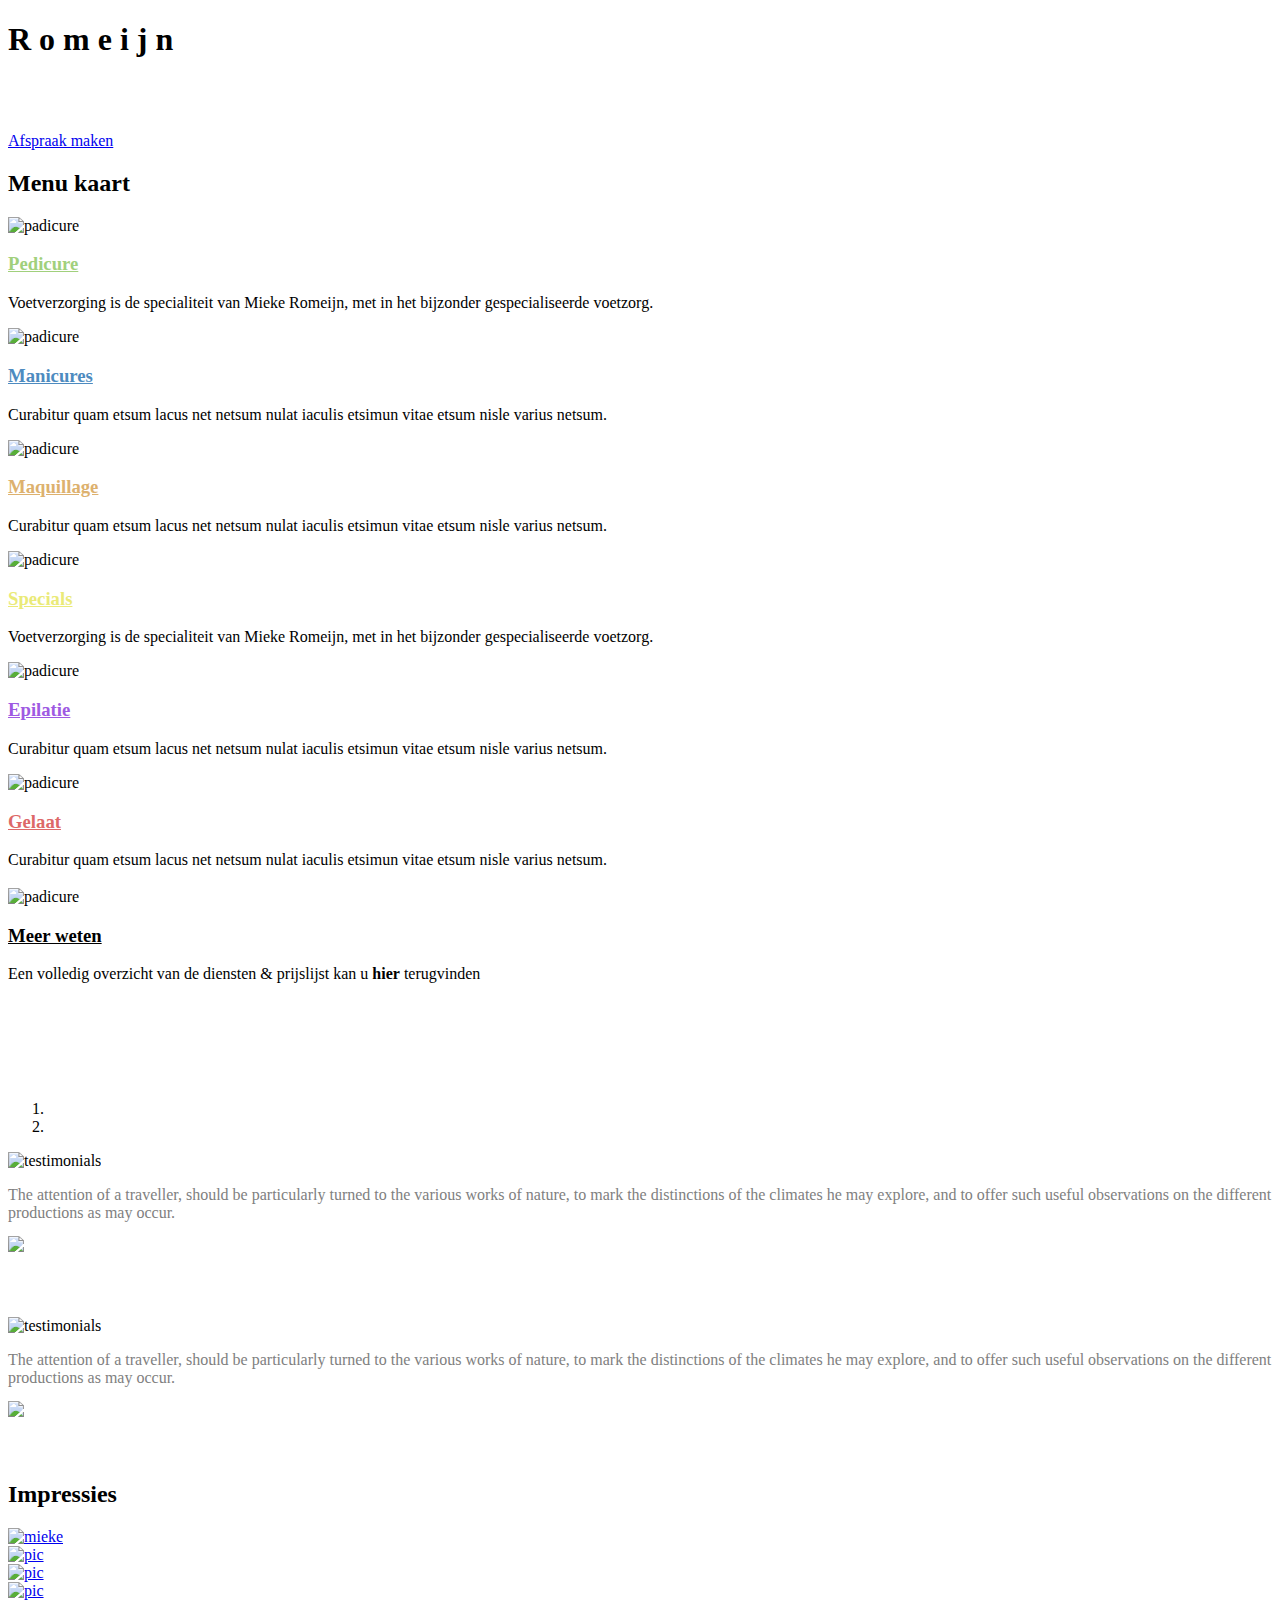
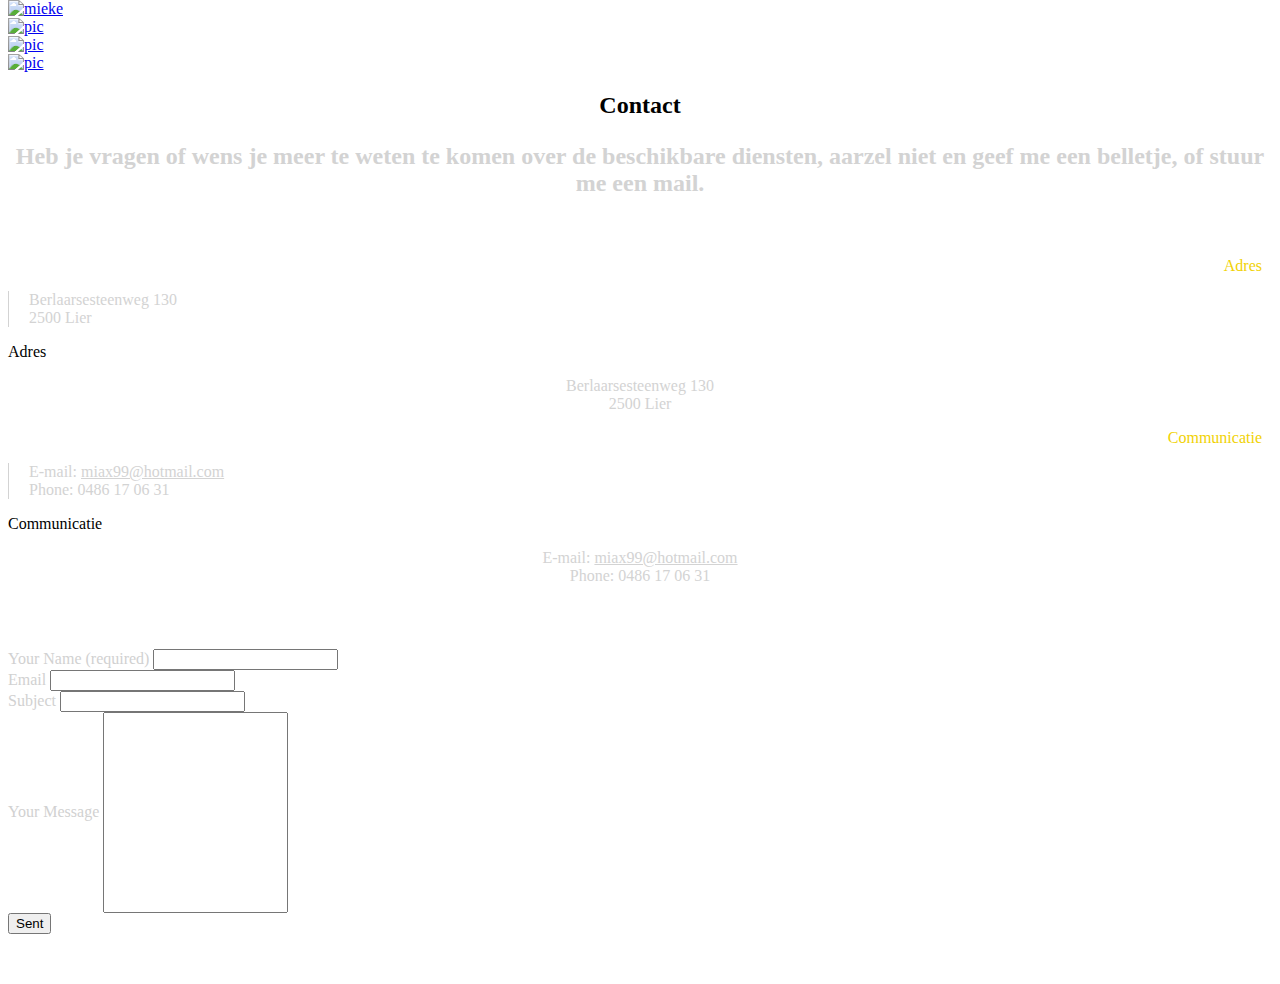
==== romeijn/layouts/index.html @ 483a3e9c "Update index.html" ====
<!DOCTYPE html>
<html lang="zxx">

<head>
    <meta charset="utf-8">
    <meta name="viewport" content="width=device-width, initial-scale=1.0">
    <meta name="keywords" content="">
    <meta name="description" content="">

    <title>Pedicure Romeijn | Schoonheidsinstituut | Maquillage | Manicure | ...</title>
    
    <!-- Loading Bootstrap -->
    <link href="/css/bootstrap.min.css" rel="stylesheet">

    <!-- Loading Template CSS -->
    <link href="/css/style.css" rel="stylesheet">
    <link href="/css/animate.css" rel="stylesheet">
    <link rel="stylesheet" href="/css/pe-icon-7-stroke.css">
    <link href="/css/style-magnific-popup.css" rel="stylesheet">

    <!-- Awsome Fonts -->
    <link rel="stylesheet" href="/css/all.min.css">

    <!-- Fonts -->
    <link rel="preconnect" href="https://fonts.gstatic.com">
    <link href="https://fonts.googleapis.com/css2?family=Raleway:wght@100;200;300;400;600;700;800;900&display=swap" rel="stylesheet">
    <link rel="preconnect" href="https://fonts.gstatic.com">
    <link rel="preconnect" href="https://fonts.gstatic.com">
<link href="https://fonts.googleapis.com/css2?family=Poppins:wght@100;200;300;400;500;600;700;800;900&display=swap" rel="stylesheet">
    <!-- Font Favicon -->
    <link rel="shortcut icon" href="">
    
</head>

<body>


    <!--begin home section 
    -->

        
    <section class="home-section" id="home">

        <div class="home-section-overlay"></div>

		<!--begin container -->
		<div class="container">

	        <!--begin row -->
	        <div class="row">
	          
	            <!--begin col-md-12-->
	            <div class="col-md-12 text-center" style="position: relative;">

	          		<h1>R o m e i j n</h1>

	          		<div class="row">
                          <div class="col-md-2">

                          </div>
                          <div class="col-md-8">
                            <p style="color: white;">Op de Berlaarsesteenweg  vlakbij het centrum van Lier vind je schoonheidssalon Romeijn. Hier kan je terecht voor een brede waaier aan schoonheidsbehandelingen:  pedicure, maquillage, manicure, gelaat, epilatie, gellak, workshops, etc. Het salon is goed bereikbaar met het openbaar vervoer of met de auto. Ruime parkeergelegenheid.</p>

                          </div>
                          <div class="col-md-2">

                        </div>
                    </div>
                    <a href="https://widget.treatwell.be/salon/romeijn/?utm_source=keynes-gcv-romeijn&utm_medium=referral&utm_campaign=externe+button" class="btn-green scrool" target="_blank">Afspraak maken</a><br>

                    <a href="#services" class="arrow-down scrool"><i class="pe-7s-angle-down-circle"></i></a>

	            </div>
	            <!--end col-md-12-->

	        </div>
	        <!--end row -->

		</div>
		<!--end container -->

    </section>
    <!--end home section -->

    <!--begin section-white -->
    <section class="section-white" id="services">

        <!--begin container -->
        <div class="container">

            <!--begin row -->
            <div class="row">

                <!--begin col-md-12 -->
                <div class="col-md-12 text-center">

                    <h2 class="section-title">Menu kaart</h2>

                    
                </div>
                <!--end col-md-12 -->

            </div>
            <!--end row -->

        </div>
        <!--end container -->

        <!--begin services-wrapper -->
        <div class="services-wrapper">

            <!--begin container -->
            <div class="container">

                <!--begin row -->
                <div class="row">

                    <!--begin col-md-4 -->
                    <div class="col-md-4">

                        <div class="main-services">

                            <img src="images/icons/padicure.svg" class="width-10" alt="padicure" >

                            <h3 class="sefont"><a href="#" style="color: #A1D07C;" class="sefont"><b>Pedicure</b></a></h3>

                            <p>Voetverzorging is de specialiteit van Mieke Romeijn, met in het bijzonder gespecialiseerde voetzorg.</p>
                            
                        </div>

                    </div>
                    <!--end col-md-4 -->

                    <!--begin col-md-4 -->
                    <div class="col-md-4">

                        <div class="main-services">

                            <img src="images/icons/manicures.svg" class="width-10" alt="padicure" >

                            <h3><a href="#" style="color: #4D8BC0;" class="sefont"><b>Manicures</b></a></h3>

                            <p>Curabitur quam etsum lacus net netsum nulat iaculis etsimun vitae etsum nisle varius netsum.</p>
                            
                        </div>

                    </div>
                    <!--end col-md-4 -->

                    <!--begin col-md-4 -->
                    <div class="col-md-4">

                        <div class="main-services">

                            <img src="images/icons/maquillage.svg" class="width-10" alt="padicure" >

                            <h3><a href="#" style="color: #DDB16E;" class="sefont"><b>Maquillage</b></a></h3>

                            <p>Curabitur quam etsum lacus net netsum nulat iaculis etsimun vitae etsum nisle varius netsum.</p>
                            
                        </div>

                    </div>
                    <!--end col-md-4 -->
               
                </div>
                <!--end row -->
                
            </div>
            <!--end container -->
            <!--begin container -->
            <div class="container">

                <!--begin row -->
                <div class="row">

                    <!--begin col-md-4 -->
                    <div class="col-md-4">

                        <div class="main-services">

                            <img src="images/icons/specials.svg" class="width-10" alt="padicure" >

                            <h3><a href="#" style="color: #EAEA78;" class="sefont"><b>Specials</b></a></h3>

                            <p>Voetverzorging is de specialiteit van Mieke Romeijn, met in het bijzonder gespecialiseerde voetzorg.</p>
                            
                        </div>

                    </div>
                    <!--end col-md-4 -->

                    <!--begin col-md-4 -->
                    <div class="col-md-4">

                        <div class="main-services">

                            <img src="images/icons/epilatie.svg" class="width-10" alt="padicure" >

                            <h3><a href="#" style="color: #9E5AE2;" class="sefont"><b>Epilatie</b></a></h3>

                            <p>Curabitur quam etsum lacus net netsum nulat iaculis etsimun vitae etsum nisle varius netsum.</p>
                            
                        </div>

                    </div>
                    <!--end col-md-4 -->

                    <!--begin col-md-4 -->
                    <div class="col-md-4">

                        <div class="main-services">

                            <img src="images/icons/gelaat.svg" class="width-10" alt="padicure" >

                            <h3><a href="#" style="color: #DD6868;" class="sefont"><b>Gelaat</b></a></h3>

                            <p>Curabitur quam etsum lacus net netsum nulat iaculis etsimun vitae etsum nisle varius netsum.</p>
                            
                        </div>

                    </div>
                    <!--end col-md-4 -->
               
                </div>
                <!--end row -->
                
            </div>
            <!--end container -->
            <!--begin container -->
            <div class="container">

                <!--begin row -->
                <div class="row">

                    <!--begin col-md-4 -->
                    <div class="col-md-4">

                        <div class="main-services">

                            
                            <h3><a href="#" style="color: #A1D07C;" ></a></h3>

                            <p></p>
                            
                        </div>

                    </div>
                    <!--end col-md-4 -->

                    <!--begin col-md-4 -->
                    <div class="col-md-4">

                        <div class="main-services">

                            <img src="images/icons/meer-weten.svg" class="width-10" alt="padicure" >

                            
                            <h3><a href="#" style="color: #000;" class="sefont"><b>Meer weten</b></a></h3>

                            <p>Een volledig overzicht van de diensten & prijslijst kan u <b>hier</b> terugvinden</p>
                            
                        </div>

                    </div>
                    <!--end col-md-4 -->

                    <!--begin col-md-4 -->
                    <div class="col-md-4">

                        <div class="main-services">

                            

                            <h3><a href="#" style="color: #A1D07C;"></a></h3>

                            <p></p>
                            
                        </div>

                    </div>
                    <!--end col-md-4 -->
               
                </div>
                <!--end row -->
                
            </div>
            <!--end container -->

        </div>
        <!--end services-wrapper -->

    </section>
    <!--end section-white -->

   

    <!--begin section-bg-2 -->
    <section class="section-bg-2">
        
        <div class="section-bg-overlay"></div>

        <!--begin container-->
        <div class="container">

            <!--begin row-->
            <div class="row">
            
                <!--begin col md 8 -->
                <div class="col-md-10 mx-auto padding-bottom-40">
                    <h2 class="section-title" style="padding-bottom: 50px; text-align: center; color: #fff;">Getuigenissen</h2>

                    <!--begin testimonials carousel -->
                    <div id="carouselIndicators2" class="carousel slide" data-ride="carousel" >
                        
                        <!--begin carousel-indicators -->
                        <ol class="carousel-indicators testimonials-indicators">
                            <li data-target="#carouselIndicators2" data-slide-to="0" class="active"></li>
                            <li data-target="#carouselIndicators2" data-slide-to="1"></li>
                            
                        </ol>
                        <!--end carousel-indicators -->

                        <!--begin carousel-inner -->
                        <div class="carousel-inner">

                            <!--begin carousel-item -->
                            <div class="carousel-item active">
                                
                                    
                                <!--begin testim-inner -->
                                <div class="testim-inner">
                                    

                                    
                                    <img src="images/britt.jpg" alt="testimonials" class="testim-img testim-innerimg">
                                    
                                    
                                    <p style="background-color: #fff; color: grey; text-shadow: none; text-decoration: none;">The attention of a traveller, should be particularly turned to the various works of nature, to mark the distinctions of the climates he may explore, and to offer such useful observations on the different productions as may occur.</p>
                                    <img src="images/tricon-01.svg" style="width: 50px; margin-top: -50px;">
                                    <h5 style="color: #fff;"><b>Britt</b></h5>                              


                                </div>
                                <!--end testim-inner -->

                            </div>
                            <!--end carousel-item -->

                            <!--begin carousel-item -->
                            <div class="carousel-item">
                                
                                <!--begin testim-inner -->
                                <div class="testim-inner">

                                    <img src="images/margaux.jpg" alt="testimonials" class="testim-img testim-innerimg">
                                    
                                    
                                    <p style="background-color: #fff; color: grey; text-shadow: none; text-decoration: none;">The attention of a traveller, should be particularly turned to the various works of nature, to mark the distinctions of the climates he may explore, and to offer such useful observations on the different productions as may occur.</p>
                                    <img src="images/tricon-01.svg" style="width: 50px; margin-top: -50px;">
                                    
                                    <h5 style="color: #fff;"><b>Margaux</b></h5>  

                                </div>
                                <!--end testim-inner -->

                            </div>
                            <!--end carousel-item -->

                            

                    </div>
                    <!--end testimonials carousel -->

                </div>
                <!--end col md 8-->
            
            </div>
            <!--end row-->
    
        </div>
        <!--end container-->
    
    </section>
    <!--end section-bg-2 -->

    <!--begin gallery section -->
    <section class="section-grey" id="gallery" style="max-width: 100%">

        <!--begin container -->
        <div class="container" style="max-width: 100%">

            <!--begin row -->
            <div class="row">
        
                <!--begin col-md-12 -->
                <div class="col-md-12 text-center padding-bottom-20" style="max-width: 100%">

                    
                    <h2 class="section-title">Impressies</h2>
                  
                </div>
                <!--end col-md-12 -->
           
            </div>
            <!--end row -->
        
        </div>
        <!--end container -->  
         <!--begin desktop row-->
         <div class="padding-0 desktopview">
            <div class="row padding-0" style="max-width: 100%">
                <!--begin col-md-4 -->
                <div class="col-md-3 col-sm-6 padding-0" >
                    <!--begin popup-gallery-->
                    <a href="images/mieke2.jpg" target="_blank" class="maxwidth">
                        <img src="images/web-1.jpg" alt="mieke" class="img-fluid" >
                    </a>
                    <!--end popup-gallery-->
                </div>
                <!--end col-md-4 -->



                <!--begin col-md-4 -->
                <div class="col-md-3 col-sm-6 padding-0" >
                    <!--begin popup-gallery-->
                    <a href="images/nails2.jpg" target="_blank" class="maxwidth">
                        <img src="images/web-2.jpg"  alt="pic" class="img-fluid" >
                    </a>
                    <!--end popup-gallery-->
                </div>
                <!--end col-md-4 -->



                <!--begin col-md-4 -->
                <div class="col-md-3 col-sm-6 padding-0" >
                    <!--begin popup-gallery-->
                    <a href="images/instituut.png" target="_blank" class="maxwidth ">
                        <img src="images/web-3.jpg" alt="pic" class="img-fluid">
                    </a>
                    <!--end popup-gallery-->
                </div>
                <!--end col-md-4 -->



                <!--begin col-md-4 -->
                <div class="col-md-3 col-sm-6 padding-0" >
                    <!--begin popup-gallery-->
                    <a href="images/nails.jpg" target="_blank" class="maxwidth img-fluid " >
                        <img src="images/web-4.jpg "  alt="pic" class="img-fluid " >
                    </a>
                </div>
                <!--end popup-gallery-->
                
                

            </div>
            <!--end col-md-4 -->
        </div>
        <!--end desktop -->
       
    </section>
    <!--end gallery section -->
 <!--begin mobile row-->
 <div class="container">
    <div class="padding-0 mobileview">
        <div class="row padding-0" style="max-width: 100%">
            <!--begin col-md-4 -->
            <div class="container">
            <div class="col-md-3 col-sm-6 padding-0" >
                <!--begin popup-gallery-->
                <a href="images/mieke2.jpg" target="_blank" class="mcenter">
                    <img src="images/web-1.jpg" alt="mieke" class="mcenter" >
                </a>
                <!--end popup-gallery-->
            </div>
        </div>
            <!--end col-md-4 -->


            <!--begin col-md-4 -->
            <div class="container">
            <div class="col-md-3 col-sm-6 padding-0" >
                <!--begin popup-gallery-->
                <a href="images/nails2.jpg" target="_blank" class="mcenter">
                    <img src="images/web-2.jpg"  alt="pic" class="mcenter" >
                </a>
                <!--end popup-gallery-->
            </div>
            </div>
            <!--end col-md-4 -->



            <!--begin col-md-4 -->
            <div class="container">
            <div class="col-md-3 col-sm-6 padding-0" >
                <!--begin popup-gallery-->
                <a href="images/instituut.png" target="_blank" class="mcenter ">
                    <img src="images/web-3.jpg" alt="pic" class="mcenter">
                </a>
                <!--end popup-gallery-->
            </div>
            </div>
            <!--end col-md-4 -->



            <!--begin col-md-4 -->
            <div class="container">
            <div class="col-md-3 col-sm-6 padding-0" >
                <!--begin popup-gallery-->
                <a href="images/nails.jpg" target="_blank" class="mcenter" >
                    <img src="images/web-4.jpg "  alt="pic" class="mcenter" >
                </a>
            </div>
            </div>
            <!--end popup-gallery-->
            
            

        </div>
        <!--end col-md-4 -->
    </div>
</div>
    <!--end mobile row -->
    </div>
    <div class="container" >
        <h2 class="section-title" style="text-align: center;">Contact<br><p style="text-align: center; margin-bottom: 60px; color:#D3D3D3;">Heb je vragen of wens je meer te weten te komen over de beschikbare diensten, aarzel niet en geef me een belletje, of stuur me een mail.</p>
        </h2>
         <div class="row">
            <div class="container "></div>
            <div class="col-md-4 desktopview">
                <div class="row">
                    <div class="col-md-4 desktopview">
                        <p style="color: #f1d204; margin-right: 10px; text-align: right;">Adres</p>
                    </div>
                    <div class="col-md-8 desktopview">
                        <div style="border-left: solid #D3D3D3 0.5px; ">
                            <p style="padding-left: 20px; color: #D3D3D3;">Berlaarsesteenweg 130<br> 2500 Lier</p>
                        </div>
                        
                    </div>
                </div>
            </div>
            <div class="col-md-4 mobileview">
                <div class="row">
                    <div class="col-md-4 mobileview">
                        <p class="mobilestylep">Adres</p>
                    </div>
                    <div class="col-md-8 mobileview">
                        <div>
                            <p style=" color: #D3D3D3; text-align: center;">Berlaarsesteenweg 130<br> 2500 Lier</p>
                        </div>
                        
                    </div>
                </div>
            </div>
            <div class="col-md-5 desktopview">
                <div class="row">
                    <div class="col-md-4">
                        <p style="color: #f1d204; margin-right: 10px; text-align: right;">Communicatie</p>
                    </div>
                    <div class="col-md-8">
                        <div style="border-left: solid #D3D3D3 0.5px; ">
                            <p style="padding-left: 20px; color: #D3D3D3;">E-mail: <a href="mailto:miax99@hotmail.com" style="color: #D3D3D3;">miax99@hotmail.com</a><br> Phone: 0486 17 06 31</p>
                        </div>
                        
                    </div>
                </div>
            </div>
            <div class="col-md-5 mobileview ">
                <div class="row">
                    <div class="col-md-4">
                        <p class="mobilestylep">Communicatie</p>
                    </div>
                    <div class="col-md-8">
                        <div>
                            <p style=" color: #D3D3D3; text-align: center;">E-mail: <a href="mailto:miax99@hotmail.com" style="color: #D3D3D3;">miax99@hotmail.com</a><br> Phone: 0486 17 06 31</p>
                        </div>
                        
                    </div>
                </div>
            </div>
            <div class="col-md-1 desktopview">
                <a href="https://www.facebook.com/Romeijn-211989102162036/" target="_blank"><i class="fab fa-facebook-square" style="color: gray;"></i></a>
            </div>
            <div class="col-md-1 mobileview justify-content-center">
                <a href="https://www.facebook.com/Romeijn-211989102162036/" target="_blank" style="padding-left: 50%; padding-right: 50%;"><i class="fab fa-facebook-square " style="color: gray;"></i></a>
            </div>
            <div class="col-md-1">

            </div>
            
        </div>
    </div>

    <div class="container" style="margin-top: 30px;">
        <div id="register">
            <form id="register-form" class="register-form register " action="php/register.php" method="post">
                <div class="form-row ">
                  <div class="form-group col-md-4">
                    <label for="inputName" style="color: #D1D1D1;">Your Name (required)</label>
                    <input type="text" class="form-control fstyle" id="inputName" required>
                  </div>
                  <div class="form-group col-md-4">
                    <label for="inputEmail4" style="color: #D1D1D1;">Email</label>
                    <input type="email" class="form-control fstyle" id="inputEmail" required>
                  </div>
                  <div class="form-group col-md-4">
                    <label for="inputPassword4" style="color: #D1D1D1;">Subject</label>
                    <input type="text" class="form-control fstyle" id="inputSubject" required>
                  </div>
                </div>
                <div class="form-row">
                    <div class="form-group col-md-12">
                    <label for="your-message" style="color: #D1D1D1;">Your Message</label>
                    <input type="text" class="form-control fstyle" id="inputMessage" style="height: 195px;" required>
                    </div>
                </div>
                <div class="row justify-content-end">
                    <button type="submit" class="   stylebt">Sent</button>
                </div>
                
              </form>
        </div>
    </div>

    <!--begin footer -->
<div class="footer">
         
                
    <!--begin container -->
    <div class="container-fluid footer-bottom px-0">
    
        <!--begin row -->
        <div class="row no-gutters mx-0">
        
        
            <!--begin col-md-12 -->
            <div class="col-md-12 text-center">
               
                <p style="color: white;">© Copyright 2021. All Rights Reserved. Keynes Comm V - BE0647901897</a></p>
                
            </div>
            <!--end col-md-6 -->
            
        </div>
        <!--end row -->
        
    </div>
    <!--end container -->
            
</div>
<!--end footer -->


<!-- Load JS here for greater good =============================-->
<script src="/js/jquery-3.3.1.min.js"></script>
<script src="/js/bootstrap.min.js"></script>
<script src="/js/jquery.scrollTo-min.js"></script>
<script src="/js/jquery.magnific-popup.min.js"></script>
<script src="/js/jquery.nav.js"></script>
<script src="/js/wow.js"></script>
<script src="/js/plugins.js"></script>
<script src="/js/custom.js"></script>


</body>
</html>
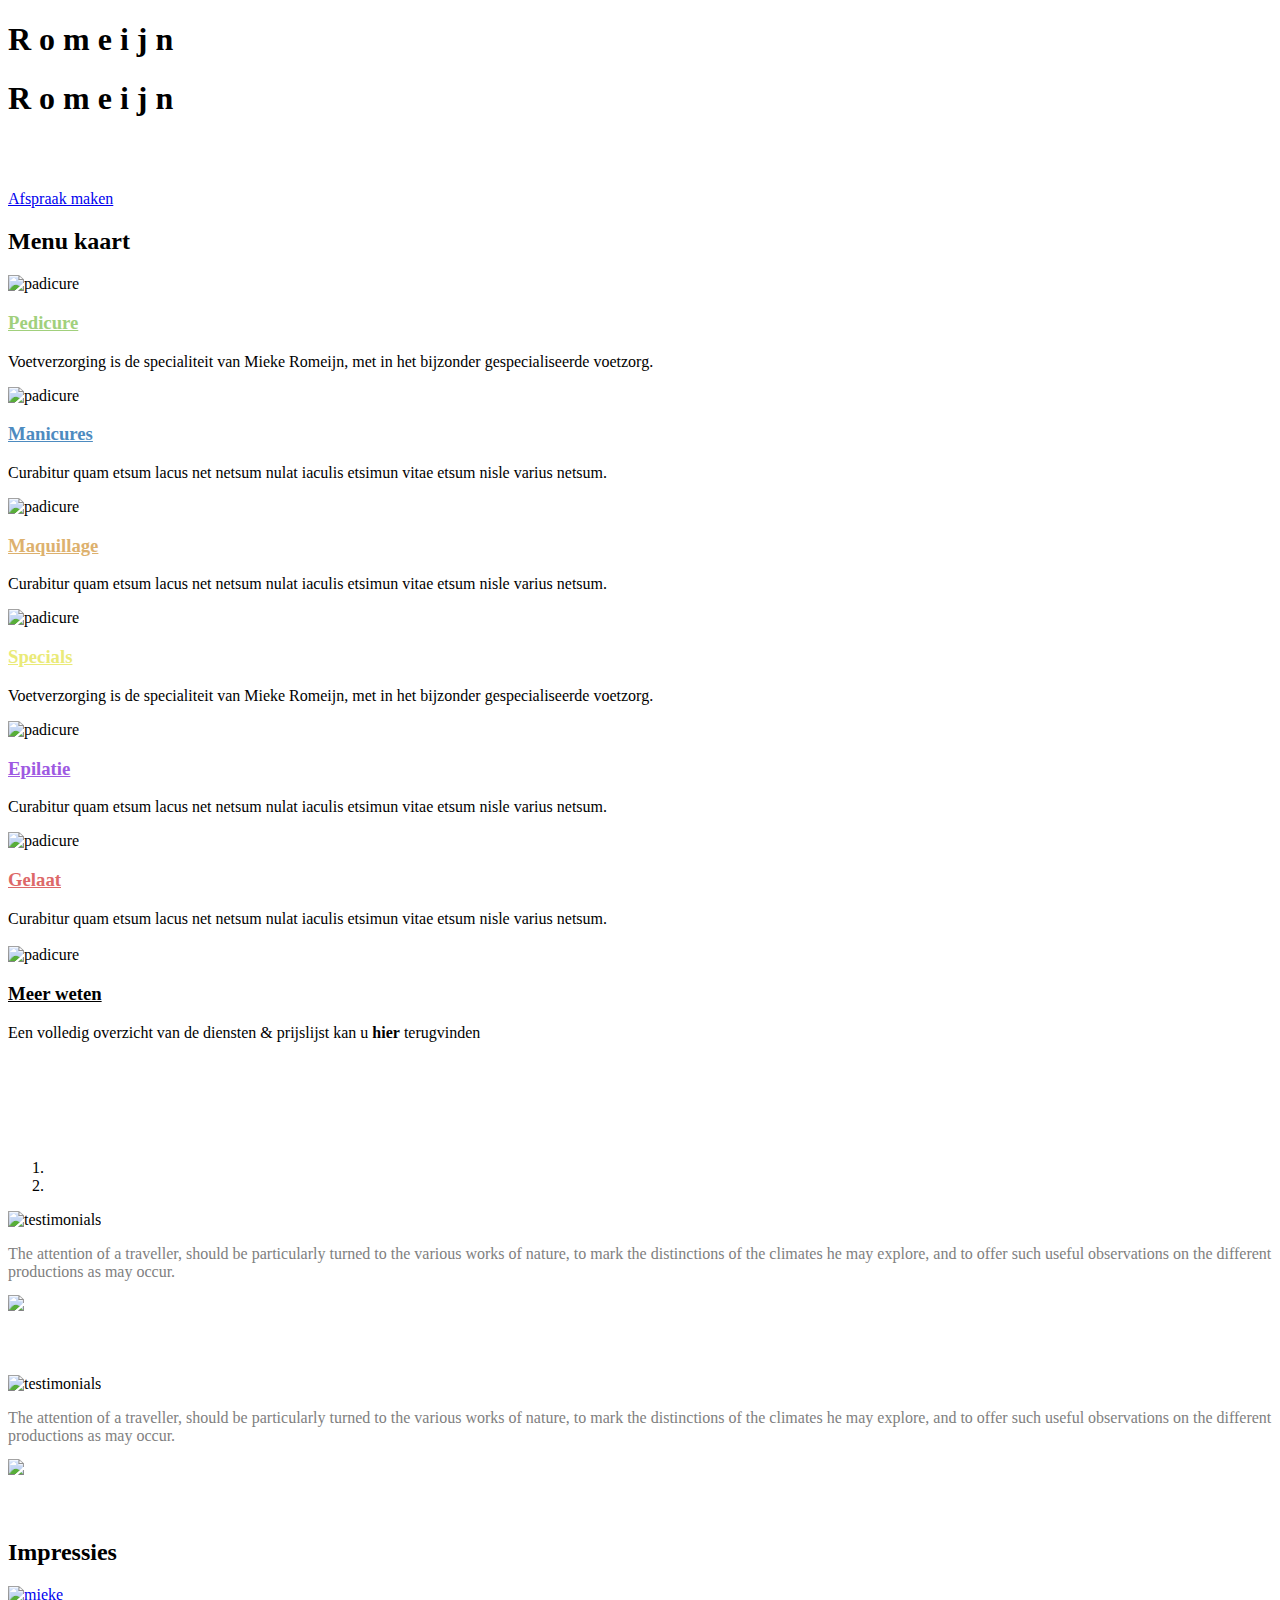
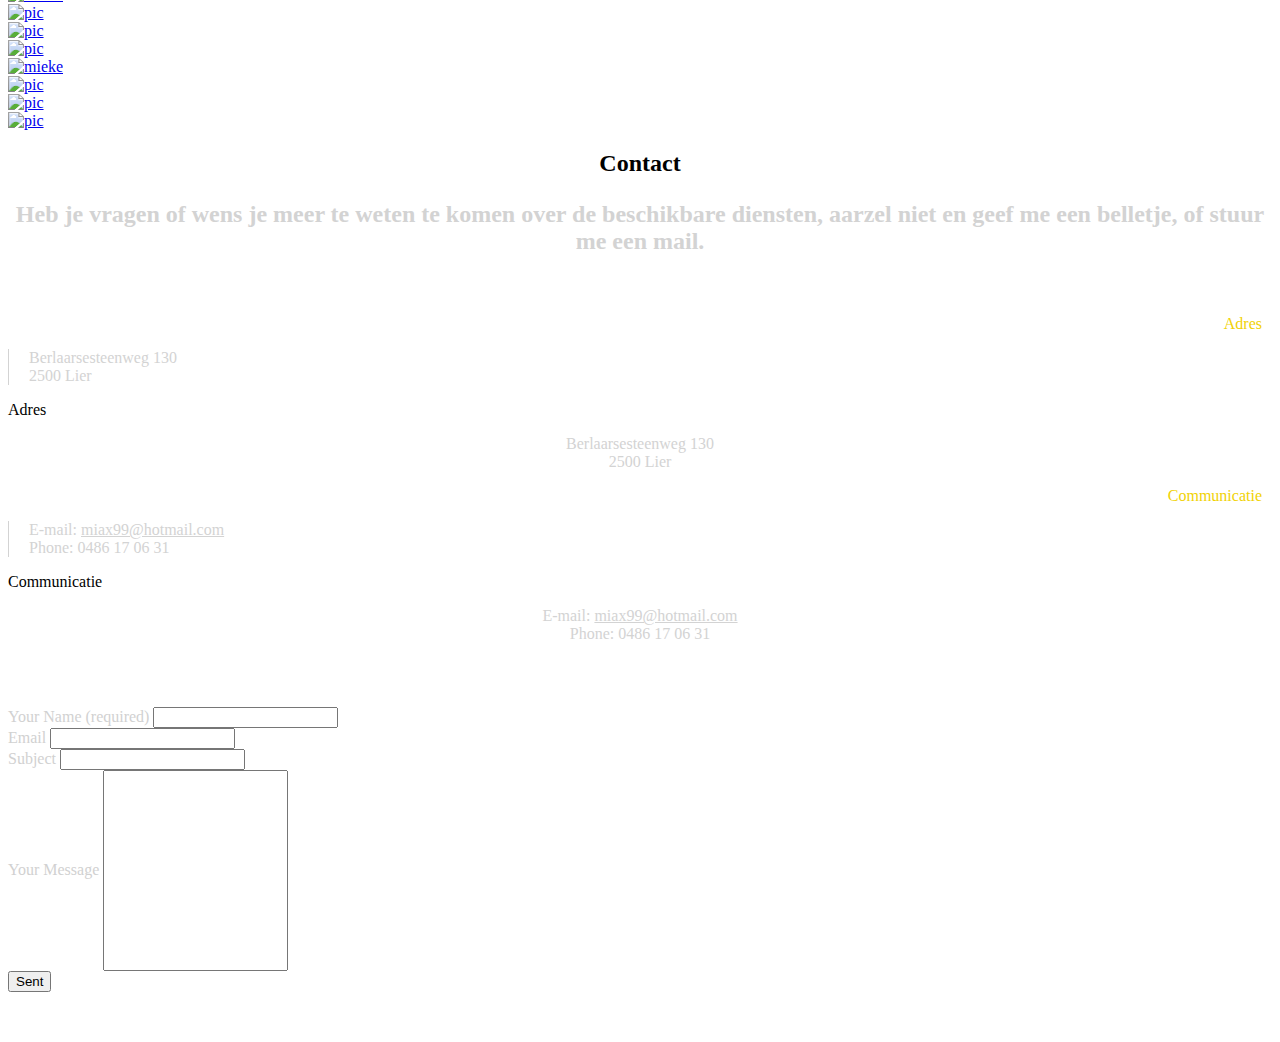
==== commit 776f938f: "fix" ====
--- a/romeijn/layouts/index.html
+++ b/romeijn/layouts/index.html
@@ -52,7 +52,8 @@
 	            <!--begin col-md-12-->
 	            <div class="col-md-12 text-center" style="position: relative;">
 
-	          		<h1>R o m e i j n</h1>
+	          		<h1 class="desktopview">R o m e i j n</h1>
+                    <h1 class="mobileview mobileviewh1">R o m e i j n</h1>
 
 	          		<div class="row">
                           <div class="col-md-2">
@@ -253,7 +254,7 @@
 
                         <div class="main-services">
 
-                            <img src="images/icons/meer-weten.svg" class="width-10" alt="padicure" >
+                            <img src="images/icons/meer-weten-01.png" class="width-10" alt="padicure" >
 
                             
                             <h3><a href="#" style="color: #000;" class="sefont"><b>Meer weten</b></a></h3>
@@ -465,58 +466,54 @@
     </section>
     <!--end gallery section -->
  <!--begin mobile row-->
- <div class="container">
+ 
     <div class="padding-0 mobileview">
         <div class="row padding-0" style="max-width: 100%">
             <!--begin col-md-4 -->
-            <div class="container">
-            <div class="col-md-3 col-sm-6 padding-0" >
+            
+            <div class="col-md-3 padding-0" >
                 <!--begin popup-gallery-->
                 <a href="images/mieke2.jpg" target="_blank" class="mcenter">
-                    <img src="images/web-1.jpg" alt="mieke" class="mcenter" >
+                    <img src="images/web-1.jpg" alt="mieke" class="mcenter " >
                 </a>
                 <!--end popup-gallery-->
             </div>
-        </div>
             <!--end col-md-4 -->
 
 
             <!--begin col-md-4 -->
-            <div class="container">
-            <div class="col-md-3 col-sm-6 padding-0" >
+            
+            <div class="col-md-3padding-0" >
                 <!--begin popup-gallery-->
                 <a href="images/nails2.jpg" target="_blank" class="mcenter">
                     <img src="images/web-2.jpg"  alt="pic" class="mcenter" >
                 </a>
                 <!--end popup-gallery-->
             </div>
-            </div>
             <!--end col-md-4 -->
 
 
 
             <!--begin col-md-4 -->
-            <div class="container">
-            <div class="col-md-3 col-sm-6 padding-0" >
+            <div class="col-md-3 padding-0" >
                 <!--begin popup-gallery-->
                 <a href="images/instituut.png" target="_blank" class="mcenter ">
                     <img src="images/web-3.jpg" alt="pic" class="mcenter">
                 </a>
                 <!--end popup-gallery-->
             </div>
-            </div>
             <!--end col-md-4 -->
 
 
 
             <!--begin col-md-4 -->
-            <div class="container">
-            <div class="col-md-3 col-sm-6 padding-0" >
+            <div class="col-md-3  padding-0" >
                 <!--begin popup-gallery-->
+                
                 <a href="images/nails.jpg" target="_blank" class="mcenter" >
-                    <img src="images/web-4.jpg "  alt="pic" class="mcenter" >
+                    <img src="images/web-4.jpg "  alt="pic" class="mcenter">
                 </a>
-            </div>
+            
             </div>
             <!--end popup-gallery-->
             
@@ -527,7 +524,6 @@
     </div>
 </div>
     <!--end mobile row -->
-    </div>
     <div class="container" >
         <h2 class="section-title" style="text-align: center;">Contact<br><p style="text-align: center; margin-bottom: 60px; color:#D3D3D3;">Heb je vragen of wens je meer te weten te komen over de beschikbare diensten, aarzel niet en geef me een belletje, of stuur me een mail.</p>
         </h2>
